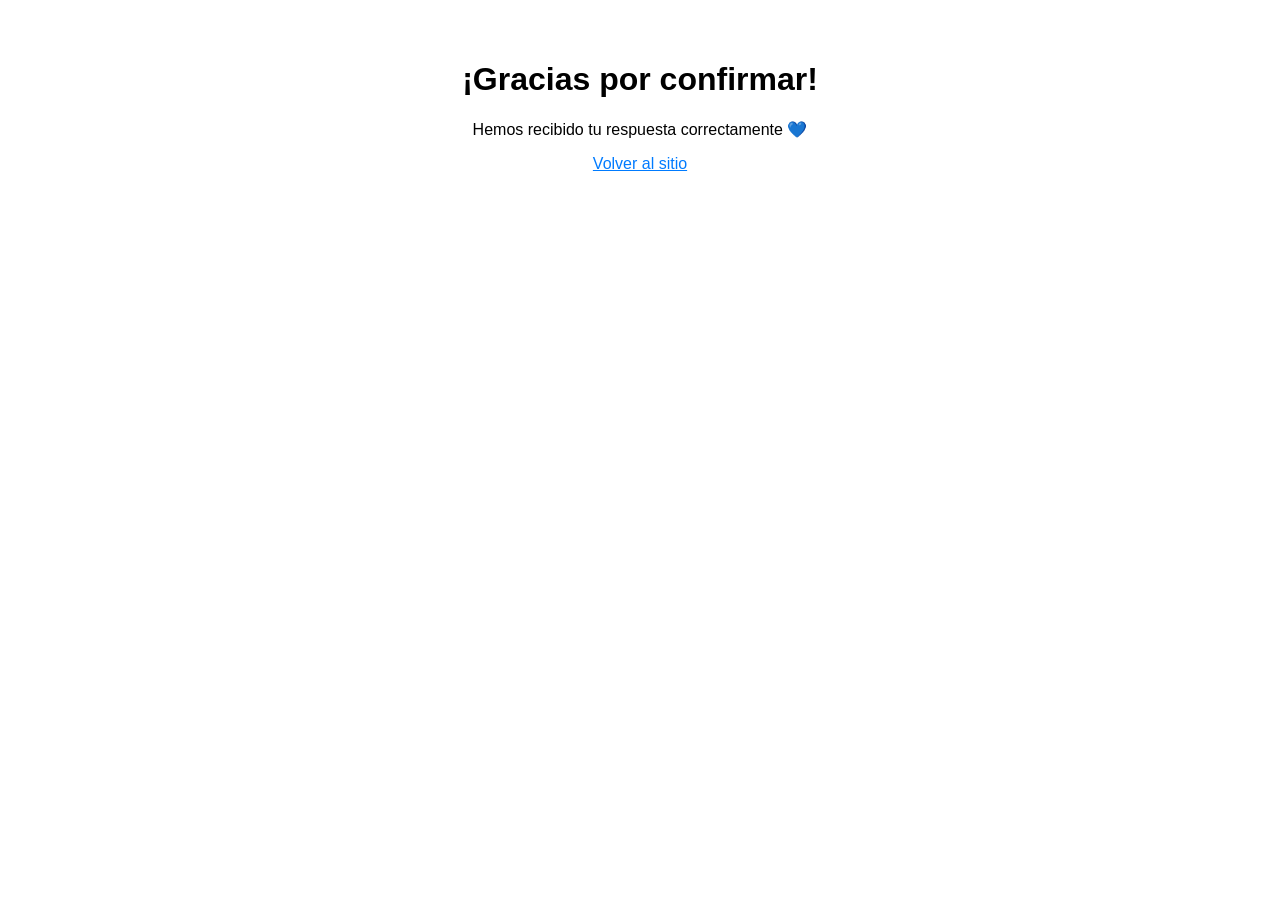
==== thanks.html @ 670927ef "Added thanks.html" ====
<!DOCTYPE html>
<html lang="es">
<head>
  <meta charset="UTF-8">
  <title>¡Gracias!</title>
</head>
<body style="text-align:center; font-family:sans-serif; padding:2rem;">
  <h1>¡Gracias por confirmar!</h1>
  <p>Hemos recibido tu respuesta correctamente 💙</p>
  <a href="/" style="color:#007BFF;">Volver al sitio</a>
</body>
</html>
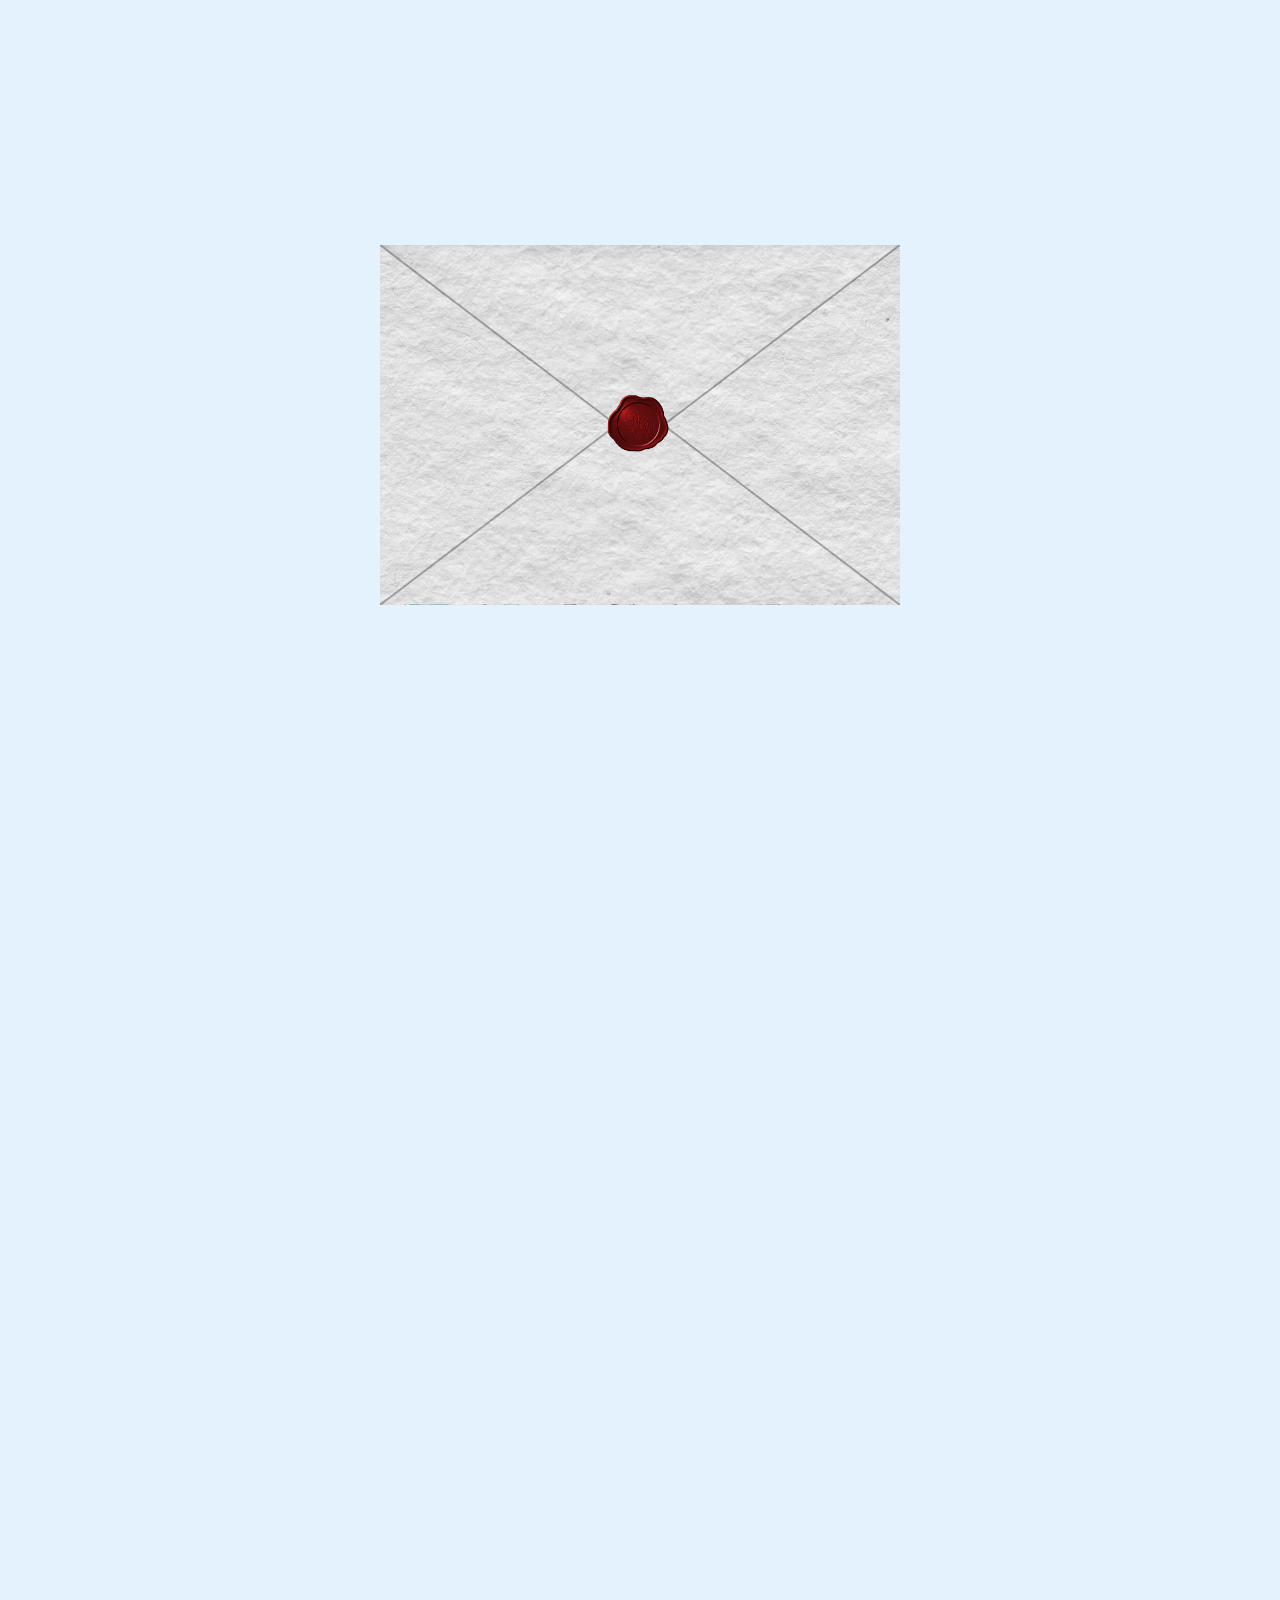
==== commit 24cbc8a9: "Update thanks.html" ====
--- a/thanks.html
+++ b/thanks.html
@@ -1,12 +1,465 @@
 <!DOCTYPE html>
 <html lang="es">
 <head>
-  <meta charset="UTF-8">
-  <title>¡Gracias!</title>
+  <meta charset="UTF-8" />
+  <meta name="viewport" content="width=device-width, initial-scale=1.0" />
+  <title>Boda de Andrés & María del Carmen</title>
+  <style>
+    body {
+      font-family: "Poppins", sans-serif;
+      margin: 0;
+      padding: 0;
+      overflow: hidden;
+      background: #e3f2fd !important;
+    }
+
+    /* === PANTALLA DEL SOBRE === */
+    .envelope-screen {
+      position: fixed;
+      top: 0; left: 0;
+      width: 100%; height: 100vh;
+      background: #e3f2fd !important;
+      display: flex;
+      align-items: center;
+      justify-content: center;
+      flex-direction: column;
+      z-index: 10;
+      transition: opacity 1s ease;
+      overflow: hidden;
+    }
+
+    /* === SOBRE REALISTA === */
+    .envelope {
+      position: relative;
+      width: 520px;
+      height: 360px;
+      cursor: pointer;
+    }
+
+    /* MÁSCARA para ocultar la parte inferior de la invitación */
+    .envelope-mask {
+      position: absolute;
+      top: 100%;
+      left: 0;
+      width: 100%;
+      height: 100vh;
+      background: #e3f2fd !important;
+      z-index: 1000 !important;
+      pointer-events: none;
+    }
+
+    /* Interior del sobre */
+    .envelope-inner {
+      position: absolute;
+      width: 100%;
+      height: 100%;
+      background: url('media/papel-textura-interior.jpg') center/cover no-repeat;
+      box-shadow: inset 0 0 20px rgba(0,0,0,0.15);
+      z-index: 1;
+    }
+
+    /* Solapas exteriores - DELANTE de la invitación */
+    .flap {
+      position: absolute;
+      background: url('media/papel-textura-exterior.jpg') center/cover no-repeat;
+      z-index: 2;
+    }
+
+    .flap-bottom {
+      bottom: 0;
+      left: 0;
+      width: 100%;
+      height: 55%;
+      clip-path: polygon(0 100%, 50% 0, 100% 100%);
+      box-shadow: 0 -6px 12px rgba(0,0,0,0.25);
+      z-index: 5;
+    }
+
+    .flap-left {
+      top: 0;
+      left: 0;
+      width: 50%;
+      height: 100%;
+      clip-path: polygon(0 0, 0 100%, 100% 50%);
+      box-shadow: 4px 0 10px rgba(0,0,0,0.15);
+      z-index: 5;
+    }
+
+    .flap-right {
+      top: 0;
+      right: 0;
+      width: 50%;
+      height: 100%;
+      clip-path: polygon(0 50%, 100% 0, 100% 100%);
+      box-shadow: -4px 0 10px rgba(0,0,0,0.15);
+      z-index: 5;
+    }
+
+    /* Solapa superior - DETRÁS de la invitación cuando se abre */
+    .flap-top {
+      position: absolute;
+      top: 0;
+      left: 0;
+      width: 100%;
+      height: 55%;
+      transform-style: preserve-3d;
+      transform-origin: top;
+      transition: all 3s cubic-bezier(0.4, 0, 0.2, 1);
+      transform: rotateX(0deg);
+      z-index: 10;
+    }
+
+    .flap-top-face {
+      position: absolute;
+      top: 0;
+      left: 0;
+      width: 100%;
+      height: 100%;
+      backface-visibility: hidden;
+      clip-path: polygon(0 0, 50% 100%, 100% 0);
+    }
+
+    .flap-top-front {
+      background: url('media/papel-textura-exterior.jpg') center/cover no-repeat;
+      box-shadow: inset 0 -10px 25px rgba(0,0,0,0.25);
+    }
+
+    .flap-top-back {
+      background: url('media/papel-textura-interior.jpg') center/cover no-repeat;
+      transform: rotateX(180deg) rotate(180deg);
+    }
+
+    .envelope.open .flap-top {
+      transform: rotateX(-180deg);
+      z-index: 1;
+    }
+
+    /* Bordes como elementos separados */
+    .border {
+      position: absolute;
+      pointer-events: none;
+    }
+
+    .border-bottom {
+      bottom: 0;
+      left: 0;
+      width: 100%;
+      height: 55%;
+      background: url("data:image/svg+xml,%3Csvg width='520' height='198' xmlns='http://www.w3.org/2000/svg'%3E%3Cpath d='M0,198 L260,0 L520,198' fill='none' stroke='rgba(0,0,0,0.3)' stroke-width='2'/%3E%3C/svg%3E") center/contain no-repeat;
+      z-index: 7;
+    }
+
+    .border-top {
+      top: 0;
+      left: 0;
+      width: 100%;
+      height: 55%;
+      background: url("data:image/svg+xml,%3Csvg width='520' height='198' xmlns='http://www.w3.org/2000/svg'%3E%3Cpath d='M0,0 L260,198 L520,0' fill='none' stroke='rgba(0,0,0,0.3)' stroke-width='2'/%3E%3C/svg%3E") center/contain no-repeat;
+      z-index: 15;
+      transform-origin: top;
+      transition: all 3s cubic-bezier(0.4, 0, 0.2, 1);
+      transform: rotateX(0deg);
+    }
+
+    .envelope.open .border-top {
+      transform: rotateX(-180deg);
+      z-index: 2;
+    }
+
+    /* Sello */
+    .seal {
+      position: absolute;
+      top: 50%;
+      left: 50%;
+      transform: translate(-50%, -50%);
+      width: 120px;
+      height: 120px;
+      background: url('media/sello.png') center/contain no-repeat;
+      border-radius: 50%;
+      cursor: pointer;
+      z-index: 20;
+      transition: transform 1s ease, opacity 1.2s ease;
+    }
+
+    .seal.broken {
+      transform: translate(-50%, -50%) scale(1.4) rotate(25deg);
+      opacity: 0;
+    }
+
+    /* Imagen de invitación - SOLO CAMBIO PARA MÓVILES */
+    .invitation-image {
+      position: absolute;
+      top: 100%;
+      left: 50%;
+      transform: translateX(-50%);
+      width: 70%;
+      max-width: 350px;
+      z-index: 3;
+      transition: top 2.5s cubic-bezier(0.2, 0.7, 0.3, 1) 1.5s;
+      border-radius: 4px;
+      box-shadow: 0 5px 15px rgba(0, 0, 0, 0.2);
+    }
+
+    .envelope.open .invitation-image {
+      top: -25%;
+    }
+
+    .open-text {
+      margin-top: 2rem;
+      color: #004c91;
+      font-weight: 600;
+      animation: pulse 2s infinite;
+    }
+
+    @keyframes pulse {
+      0%, 100% { opacity: 1; }
+      50% { opacity: 0.6; }
+    }
+
+    /* === INVITACIÓN PRINCIPAL === */
+    .main-content {
+      opacity: 0;
+      pointer-events: none;
+      transition: opacity 2s ease;
+    }
+
+    .main-content.visible {
+      opacity: 1;
+      pointer-events: auto;
+    }
+
+    /* === HERO VIDEO === */
+    header {
+      position: relative;
+      height: 100vh;
+      color: #fff;
+      display: flex;
+      align-items: center;
+      justify-content: center;
+      text-align: center;
+      overflow: hidden;
+    }
+
+    .video-background video {
+      position: absolute;
+      top: 0;
+      left: 0;
+      width: 100%;
+      height: 100%;
+      object-fit: cover;
+      filter: blur(4px);
+    }
+
+    .overlay {
+      position: absolute;
+      top: 0;
+      left: 0;
+      width: 100%;
+      height: 100%;
+      background: rgba(0, 100, 200, 0.35);
+    }
+
+    .header-content {
+      position: relative;
+      z-index: 2;
+      max-width: 700px;
+      padding: 2rem;
+    }
+
+    header h1 {
+      font-size: 2.8rem;
+      margin-bottom: 0.3rem;
+      color: #fff;
+      text-shadow: 0 2px 6px rgba(0, 0, 0, 0.3);
+    }
+
+    header .fecha {
+      font-size: 1.4rem;
+      color: #e6f3ff;
+      margin-bottom: 1rem;
+    }
+
+    header p {
+      color: #f4faff;
+      font-size: 1.1rem;
+    }
+
+    section {
+      padding: 3rem 1rem;
+      text-align: center;
+      max-width: 800px;
+      margin: auto;
+    }
+
+    h2 {
+      color: #004c91;
+      margin-bottom: 1rem;
+    }
+
+    p {
+      font-size: 1.1rem;
+      line-height: 1.6;
+    }
+
+    iframe {
+      width: 100%;
+      height: 300px;
+      border: none;
+      border-radius: 12px;
+      margin-top: 1rem;
+    }
+
+    footer {
+      background-color: #e6f3ff;
+      color: #004c91;
+      padding: 1rem;
+      text-align: center;
+      font-size: 0.9rem;
+    }
+
+    /* === SOLO LOS CAMBIOS NECESARIOS PARA MÓVILES === */
+    @media (max-width: 768px) {
+      header h1 { font-size: 2.1rem; }
+      header .fecha { font-size: 1.1rem; }
+      .envelope { 
+        width: 260px; 
+        height: 180px; 
+      }
+      
+      /* SOLUCIÓN ESPECÍFICA PARA MÓVILES: La invitación necesita más z-index */
+      .invitation-image {
+        width: 80%;
+        max-width: 200px;
+        z-index: 25; /* Solo en móviles le damos más prioridad */
+      }
+      
+      .envelope.open .invitation-image {
+        top: -20%;
+        z-index: 30; /* Aseguramos que esté por encima de todo en móviles */
+      }
+      
+      .seal {
+        width: 80px;
+        height: 80px;
+      }
+      
+      .border-bottom {
+        background: url("data:image/svg+xml,%3Csvg width='260' height='99' xmlns='http://www.w3.org/2000/svg'%3E%3Cpath d='M0,99 L130,0 L260,99' fill='none' stroke='rgba(0,0,0,0.3)' stroke-width='1.5'/%3E%3C/svg%3E") center/contain no-repeat;
+      }
+      
+      .border-top {
+        background: url("data:image/svg+xml,%3Csvg width='260' height='99' xmlns='http://www.w3.org/2000/svg'%3E%3Cpath d='M0,0 L130,99 L260,0' fill='none' stroke='rgba(0,0,0,0.3)' stroke-width='1.5'/%3E%3C/svg%3E") center/contain no-repeat;
+      }
+    }
+  </style>
 </head>
-<body style="text-align:center; font-family:sans-serif; padding:2rem;">
-  <h1>¡Gracias por confirmar!</h1>
-  <p>Hemos recibido tu respuesta correctamente 💙</p>
-  <a href="/" style="color:#007BFF;">Volver al sitio</a>
+<body>
+
+  <!-- 💌 SOBRE ANIMADO -->
+  <div class="envelope-screen" id="envelopeScreen">
+    <div class="envelope" id="envelope">
+      <div class="envelope-inner"></div>
+  
+      <img src="media/invitacion.jpg" alt="Invitación" class="invitation-image" id="invitationImage">
+
+      <div class="flap flap-bottom"></div>
+      <div class="flap flap-left"></div>
+      <div class="flap flap-right"></div>
+      
+      <!-- Solapa superior con dos caras -->
+      <div class="flap-top">
+        <div class="flap-top-face flap-top-front"></div>
+        <div class="flap-top-face flap-top-back"></div>
+      </div>
+      
+      <!-- Bordes en ORDEN CORRECTO -->
+      <div class="border border-left"></div>
+      <div class="border border-right"></div>
+      <div class="border border-bottom"></div>
+      <div class="border border-top"></div>
+      
+      <!-- LÍNEA HORIZONTAL FIJA - AÑADIDA AL HTML -->
+      <div class="border-top2"></div>
+      
+      <!-- MÁSCARA DENTRO del sobre para posicionamiento relativo -->
+      <div class="envelope-mask"></div>
+      
+      <div class="seal" id="seal"></div>
+    </div>
+    
+    <div class="open-text">Toca el sello para abrir tu invitación 💌</div>
+  </div>
+
+  <!-- 💍 CONTENIDO PRINCIPAL -->
+  <div class="main-content" id="mainContent">
+    <header>
+      <div class="video-background">
+        <video id="videoFondo" autoplay muted loop playsinline>
+          <source src="media/video.mp4" type="video/mp4" />
+        </video>
+        <div class="overlay"></div>
+      </div>
+
+      <div class="header-content">
+        <h1>Boda de Andrés & María del Carmen</h1>
+        <p class="fecha">05 de diciembre de 2026</p>
+        <p>¡Nos casamos y queremos compartir este día tan especial contigo!</p>
+      </div>
+    </header>
+
+    <section id="detalles">
+      <h2>Detalles del evento</h2>
+      <p><strong>Ceremonia:</strong> Iglesia de Abanilla – 12:00 h</p>
+      <p><strong>Banquete:</strong> El Casón de la Vega – 13:30 h</p>
+      <p><strong>Código de vestimenta:</strong> Formal</p>
+    </section>
+
+    <section id="ubicacion">
+      <h2>Ubicación</h2>
+      <p>Iglesia de San José de Abanilla</p>
+      <iframe src="https://www.google.com/maps?q=Iglesia+de+Abanilla&output=embed"></iframe>
+      <p>El Casón de la Vega</p>
+      <iframe src="https://www.google.com/maps?q=El+Cason+de+la+Vega&output=embed"></iframe>
+    </section>
+
+    <footer>
+      <p>Hecho con 💙 por Andrés & María del Carmen — 2026</p>
+    </footer>
+  </div>
+
+  <script>
+    const seal = document.getElementById('seal');
+    const envelope = document.getElementById('envelope');
+    const envelopeScreen = document.getElementById('envelopeScreen');
+    const mainContent = document.getElementById('mainContent');
+    const video = document.getElementById('videoFondo');
+    const invitationImage = document.getElementById('invitationImage');
+
+    seal.addEventListener('click', () => {
+      console.log("Sello clickeado - iniciando animación");
+      
+      // 1. Romper el sello
+      seal.classList.add('broken');
+
+      // 2. Abrir la solapa después de que el sello se rompa
+      setTimeout(() => {
+        console.log("Abriendo solapa...");
+        envelope.classList.add('open');
+      }, 800);
+
+      // 3. Transición a la invitación principal
+      setTimeout(() => {
+        console.log("Mostrando contenido principal...");
+        envelopeScreen.style.opacity = '0';
+        setTimeout(() => {
+          envelopeScreen.style.display = 'none';
+          mainContent.classList.add('visible');
+          video.muted = false;
+          video.play();
+          document.body.style.overflow = 'auto';
+        }, 1000);
+      }, 4000);
+    });
+  </script>
 </body>
-</html>
+</html>
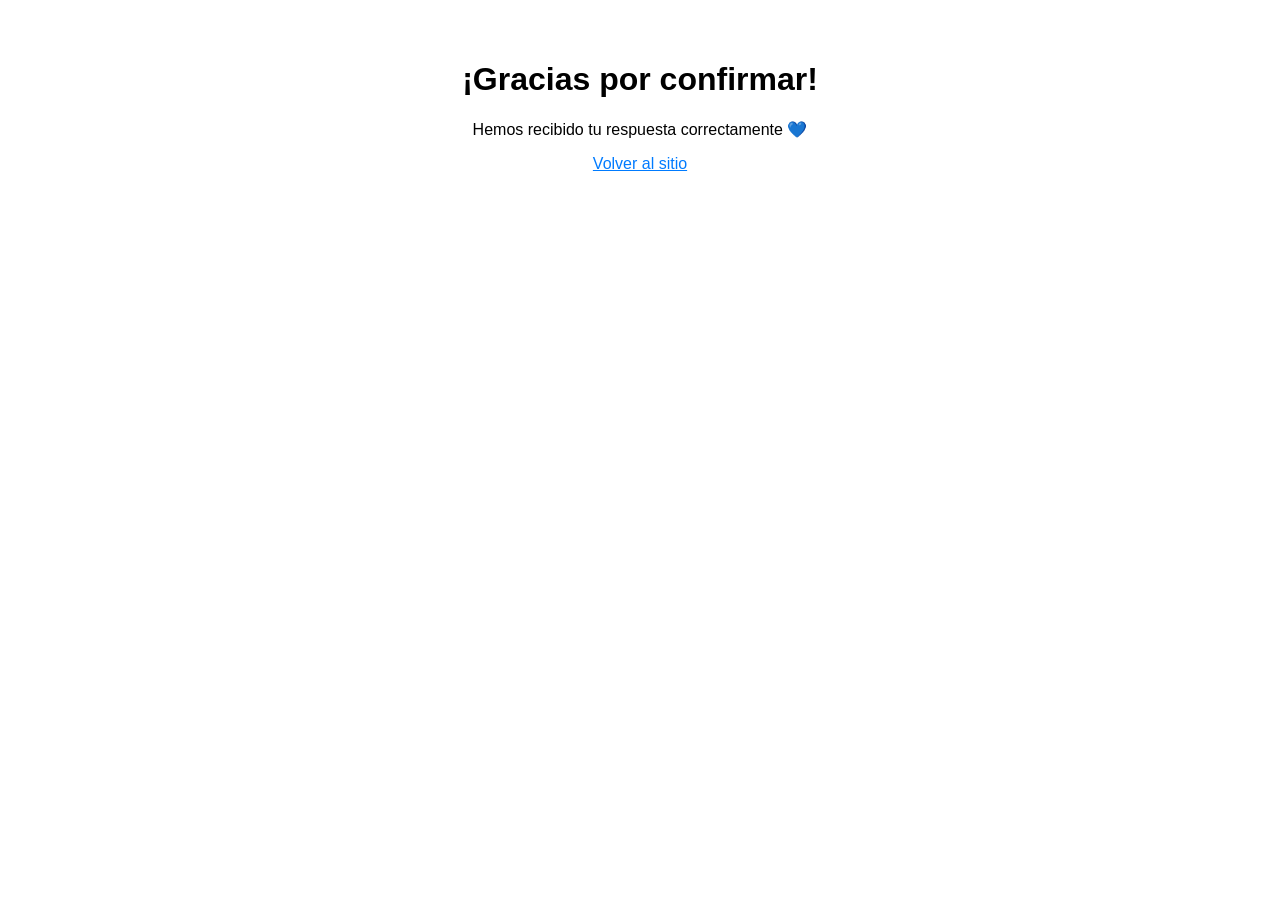
==== commit 7fd74586: "Update thanks.html" ====
--- a/thanks.html
+++ b/thanks.html
@@ -1,465 +1,12 @@
 <!DOCTYPE html>
 <html lang="es">
 <head>
-  <meta charset="UTF-8" />
-  <meta name="viewport" content="width=device-width, initial-scale=1.0" />
-  <title>Boda de Andrés & María del Carmen</title>
-  <style>
-    body {
-      font-family: "Poppins", sans-serif;
-      margin: 0;
-      padding: 0;
-      overflow: hidden;
-      background: #e3f2fd !important;
-    }
-
-    /* === PANTALLA DEL SOBRE === */
-    .envelope-screen {
-      position: fixed;
-      top: 0; left: 0;
-      width: 100%; height: 100vh;
-      background: #e3f2fd !important;
-      display: flex;
-      align-items: center;
-      justify-content: center;
-      flex-direction: column;
-      z-index: 10;
-      transition: opacity 1s ease;
-      overflow: hidden;
-    }
-
-    /* === SOBRE REALISTA === */
-    .envelope {
-      position: relative;
-      width: 520px;
-      height: 360px;
-      cursor: pointer;
-    }
-
-    /* MÁSCARA para ocultar la parte inferior de la invitación */
-    .envelope-mask {
-      position: absolute;
-      top: 100%;
-      left: 0;
-      width: 100%;
-      height: 100vh;
-      background: #e3f2fd !important;
-      z-index: 1000 !important;
-      pointer-events: none;
-    }
-
-    /* Interior del sobre */
-    .envelope-inner {
-      position: absolute;
-      width: 100%;
-      height: 100%;
-      background: url('media/papel-textura-interior.jpg') center/cover no-repeat;
-      box-shadow: inset 0 0 20px rgba(0,0,0,0.15);
-      z-index: 1;
-    }
-
-    /* Solapas exteriores - DELANTE de la invitación */
-    .flap {
-      position: absolute;
-      background: url('media/papel-textura-exterior.jpg') center/cover no-repeat;
-      z-index: 2;
-    }
-
-    .flap-bottom {
-      bottom: 0;
-      left: 0;
-      width: 100%;
-      height: 55%;
-      clip-path: polygon(0 100%, 50% 0, 100% 100%);
-      box-shadow: 0 -6px 12px rgba(0,0,0,0.25);
-      z-index: 5;
-    }
-
-    .flap-left {
-      top: 0;
-      left: 0;
-      width: 50%;
-      height: 100%;
-      clip-path: polygon(0 0, 0 100%, 100% 50%);
-      box-shadow: 4px 0 10px rgba(0,0,0,0.15);
-      z-index: 5;
-    }
-
-    .flap-right {
-      top: 0;
-      right: 0;
-      width: 50%;
-      height: 100%;
-      clip-path: polygon(0 50%, 100% 0, 100% 100%);
-      box-shadow: -4px 0 10px rgba(0,0,0,0.15);
-      z-index: 5;
-    }
-
-    /* Solapa superior - DETRÁS de la invitación cuando se abre */
-    .flap-top {
-      position: absolute;
-      top: 0;
-      left: 0;
-      width: 100%;
-      height: 55%;
-      transform-style: preserve-3d;
-      transform-origin: top;
-      transition: all 3s cubic-bezier(0.4, 0, 0.2, 1);
-      transform: rotateX(0deg);
-      z-index: 10;
-    }
-
-    .flap-top-face {
-      position: absolute;
-      top: 0;
-      left: 0;
-      width: 100%;
-      height: 100%;
-      backface-visibility: hidden;
-      clip-path: polygon(0 0, 50% 100%, 100% 0);
-    }
-
-    .flap-top-front {
-      background: url('media/papel-textura-exterior.jpg') center/cover no-repeat;
-      box-shadow: inset 0 -10px 25px rgba(0,0,0,0.25);
-    }
-
-    .flap-top-back {
-      background: url('media/papel-textura-interior.jpg') center/cover no-repeat;
-      transform: rotateX(180deg) rotate(180deg);
-    }
-
-    .envelope.open .flap-top {
-      transform: rotateX(-180deg);
-      z-index: 1;
-    }
-
-    /* Bordes como elementos separados */
-    .border {
-      position: absolute;
-      pointer-events: none;
-    }
-
-    .border-bottom {
-      bottom: 0;
-      left: 0;
-      width: 100%;
-      height: 55%;
-      background: url("data:image/svg+xml,%3Csvg width='520' height='198' xmlns='http://www.w3.org/2000/svg'%3E%3Cpath d='M0,198 L260,0 L520,198' fill='none' stroke='rgba(0,0,0,0.3)' stroke-width='2'/%3E%3C/svg%3E") center/contain no-repeat;
-      z-index: 7;
-    }
-
-    .border-top {
-      top: 0;
-      left: 0;
-      width: 100%;
-      height: 55%;
-      background: url("data:image/svg+xml,%3Csvg width='520' height='198' xmlns='http://www.w3.org/2000/svg'%3E%3Cpath d='M0,0 L260,198 L520,0' fill='none' stroke='rgba(0,0,0,0.3)' stroke-width='2'/%3E%3C/svg%3E") center/contain no-repeat;
-      z-index: 15;
-      transform-origin: top;
-      transition: all 3s cubic-bezier(0.4, 0, 0.2, 1);
-      transform: rotateX(0deg);
-    }
-
-    .envelope.open .border-top {
-      transform: rotateX(-180deg);
-      z-index: 2;
-    }
-
-    /* Sello */
-    .seal {
-      position: absolute;
-      top: 50%;
-      left: 50%;
-      transform: translate(-50%, -50%);
-      width: 120px;
-      height: 120px;
-      background: url('media/sello.png') center/contain no-repeat;
-      border-radius: 50%;
-      cursor: pointer;
-      z-index: 20;
-      transition: transform 1s ease, opacity 1.2s ease;
-    }
-
-    .seal.broken {
-      transform: translate(-50%, -50%) scale(1.4) rotate(25deg);
-      opacity: 0;
-    }
-
-    /* Imagen de invitación - SOLO CAMBIO PARA MÓVILES */
-    .invitation-image {
-      position: absolute;
-      top: 100%;
-      left: 50%;
-      transform: translateX(-50%);
-      width: 70%;
-      max-width: 350px;
-      z-index: 3;
-      transition: top 2.5s cubic-bezier(0.2, 0.7, 0.3, 1) 1.5s;
-      border-radius: 4px;
-      box-shadow: 0 5px 15px rgba(0, 0, 0, 0.2);
-    }
-
-    .envelope.open .invitation-image {
-      top: -25%;
-    }
-
-    .open-text {
-      margin-top: 2rem;
-      color: #004c91;
-      font-weight: 600;
-      animation: pulse 2s infinite;
-    }
-
-    @keyframes pulse {
-      0%, 100% { opacity: 1; }
-      50% { opacity: 0.6; }
-    }
-
-    /* === INVITACIÓN PRINCIPAL === */
-    .main-content {
-      opacity: 0;
-      pointer-events: none;
-      transition: opacity 2s ease;
-    }
-
-    .main-content.visible {
-      opacity: 1;
-      pointer-events: auto;
-    }
-
-    /* === HERO VIDEO === */
-    header {
-      position: relative;
-      height: 100vh;
-      color: #fff;
-      display: flex;
-      align-items: center;
-      justify-content: center;
-      text-align: center;
-      overflow: hidden;
-    }
-
-    .video-background video {
-      position: absolute;
-      top: 0;
-      left: 0;
-      width: 100%;
-      height: 100%;
-      object-fit: cover;
-      filter: blur(4px);
-    }
-
-    .overlay {
-      position: absolute;
-      top: 0;
-      left: 0;
-      width: 100%;
-      height: 100%;
-      background: rgba(0, 100, 200, 0.35);
-    }
-
-    .header-content {
-      position: relative;
-      z-index: 2;
-      max-width: 700px;
-      padding: 2rem;
-    }
-
-    header h1 {
-      font-size: 2.8rem;
-      margin-bottom: 0.3rem;
-      color: #fff;
-      text-shadow: 0 2px 6px rgba(0, 0, 0, 0.3);
-    }
-
-    header .fecha {
-      font-size: 1.4rem;
-      color: #e6f3ff;
-      margin-bottom: 1rem;
-    }
-
-    header p {
-      color: #f4faff;
-      font-size: 1.1rem;
-    }
-
-    section {
-      padding: 3rem 1rem;
-      text-align: center;
-      max-width: 800px;
-      margin: auto;
-    }
-
-    h2 {
-      color: #004c91;
-      margin-bottom: 1rem;
-    }
-
-    p {
-      font-size: 1.1rem;
-      line-height: 1.6;
-    }
-
-    iframe {
-      width: 100%;
-      height: 300px;
-      border: none;
-      border-radius: 12px;
-      margin-top: 1rem;
-    }
-
-    footer {
-      background-color: #e6f3ff;
-      color: #004c91;
-      padding: 1rem;
-      text-align: center;
-      font-size: 0.9rem;
-    }
-
-    /* === SOLO LOS CAMBIOS NECESARIOS PARA MÓVILES === */
-    @media (max-width: 768px) {
-      header h1 { font-size: 2.1rem; }
-      header .fecha { font-size: 1.1rem; }
-      .envelope { 
-        width: 260px; 
-        height: 180px; 
-      }
-      
-      /* SOLUCIÓN ESPECÍFICA PARA MÓVILES: La invitación necesita más z-index */
-      .invitation-image {
-        width: 80%;
-        max-width: 200px;
-        z-index: 25; /* Solo en móviles le damos más prioridad */
-      }
-      
-      .envelope.open .invitation-image {
-        top: -20%;
-        z-index: 30; /* Aseguramos que esté por encima de todo en móviles */
-      }
-      
-      .seal {
-        width: 80px;
-        height: 80px;
-      }
-      
-      .border-bottom {
-        background: url("data:image/svg+xml,%3Csvg width='260' height='99' xmlns='http://www.w3.org/2000/svg'%3E%3Cpath d='M0,99 L130,0 L260,99' fill='none' stroke='rgba(0,0,0,0.3)' stroke-width='1.5'/%3E%3C/svg%3E") center/contain no-repeat;
-      }
-      
-      .border-top {
-        background: url("data:image/svg+xml,%3Csvg width='260' height='99' xmlns='http://www.w3.org/2000/svg'%3E%3Cpath d='M0,0 L130,99 L260,0' fill='none' stroke='rgba(0,0,0,0.3)' stroke-width='1.5'/%3E%3C/svg%3E") center/contain no-repeat;
-      }
-    }
-  </style>
+  <meta charset="UTF-8">
+  <title>¡Gracias!</title>
 </head>
-<body>
-
-  <!-- 💌 SOBRE ANIMADO -->
-  <div class="envelope-screen" id="envelopeScreen">
-    <div class="envelope" id="envelope">
-      <div class="envelope-inner"></div>
-  
-      <img src="media/invitacion.jpg" alt="Invitación" class="invitation-image" id="invitationImage">
-
-      <div class="flap flap-bottom"></div>
-      <div class="flap flap-left"></div>
-      <div class="flap flap-right"></div>
-      
-      <!-- Solapa superior con dos caras -->
-      <div class="flap-top">
-        <div class="flap-top-face flap-top-front"></div>
-        <div class="flap-top-face flap-top-back"></div>
-      </div>
-      
-      <!-- Bordes en ORDEN CORRECTO -->
-      <div class="border border-left"></div>
-      <div class="border border-right"></div>
-      <div class="border border-bottom"></div>
-      <div class="border border-top"></div>
-      
-      <!-- LÍNEA HORIZONTAL FIJA - AÑADIDA AL HTML -->
-      <div class="border-top2"></div>
-      
-      <!-- MÁSCARA DENTRO del sobre para posicionamiento relativo -->
-      <div class="envelope-mask"></div>
-      
-      <div class="seal" id="seal"></div>
-    </div>
-    
-    <div class="open-text">Toca el sello para abrir tu invitación 💌</div>
-  </div>
-
-  <!-- 💍 CONTENIDO PRINCIPAL -->
-  <div class="main-content" id="mainContent">
-    <header>
-      <div class="video-background">
-        <video id="videoFondo" autoplay muted loop playsinline>
-          <source src="media/video.mp4" type="video/mp4" />
-        </video>
-        <div class="overlay"></div>
-      </div>
-
-      <div class="header-content">
-        <h1>Boda de Andrés & María del Carmen</h1>
-        <p class="fecha">05 de diciembre de 2026</p>
-        <p>¡Nos casamos y queremos compartir este día tan especial contigo!</p>
-      </div>
-    </header>
-
-    <section id="detalles">
-      <h2>Detalles del evento</h2>
-      <p><strong>Ceremonia:</strong> Iglesia de Abanilla – 12:00 h</p>
-      <p><strong>Banquete:</strong> El Casón de la Vega – 13:30 h</p>
-      <p><strong>Código de vestimenta:</strong> Formal</p>
-    </section>
-
-    <section id="ubicacion">
-      <h2>Ubicación</h2>
-      <p>Iglesia de San José de Abanilla</p>
-      <iframe src="https://www.google.com/maps?q=Iglesia+de+Abanilla&output=embed"></iframe>
-      <p>El Casón de la Vega</p>
-      <iframe src="https://www.google.com/maps?q=El+Cason+de+la+Vega&output=embed"></iframe>
-    </section>
-
-    <footer>
-      <p>Hecho con 💙 por Andrés & María del Carmen — 2026</p>
-    </footer>
-  </div>
-
-  <script>
-    const seal = document.getElementById('seal');
-    const envelope = document.getElementById('envelope');
-    const envelopeScreen = document.getElementById('envelopeScreen');
-    const mainContent = document.getElementById('mainContent');
-    const video = document.getElementById('videoFondo');
-    const invitationImage = document.getElementById('invitationImage');
-
-    seal.addEventListener('click', () => {
-      console.log("Sello clickeado - iniciando animación");
-      
-      // 1. Romper el sello
-      seal.classList.add('broken');
-
-      // 2. Abrir la solapa después de que el sello se rompa
-      setTimeout(() => {
-        console.log("Abriendo solapa...");
-        envelope.classList.add('open');
-      }, 800);
-
-      // 3. Transición a la invitación principal
-      setTimeout(() => {
-        console.log("Mostrando contenido principal...");
-        envelopeScreen.style.opacity = '0';
-        setTimeout(() => {
-          envelopeScreen.style.display = 'none';
-          mainContent.classList.add('visible');
-          video.muted = false;
-          video.play();
-          document.body.style.overflow = 'auto';
-        }, 1000);
-      }, 4000);
-    });
-  </script>
+<body style="text-align:center; font-family:sans-serif; padding:2rem;">
+  <h1>¡Gracias por confirmar!</h1>
+  <p>Hemos recibido tu respuesta correctamente 💙</p>
+  <a href="/" style="color:#007BFF;">Volver al sitio</a>
 </body>
-</html>+</html>
